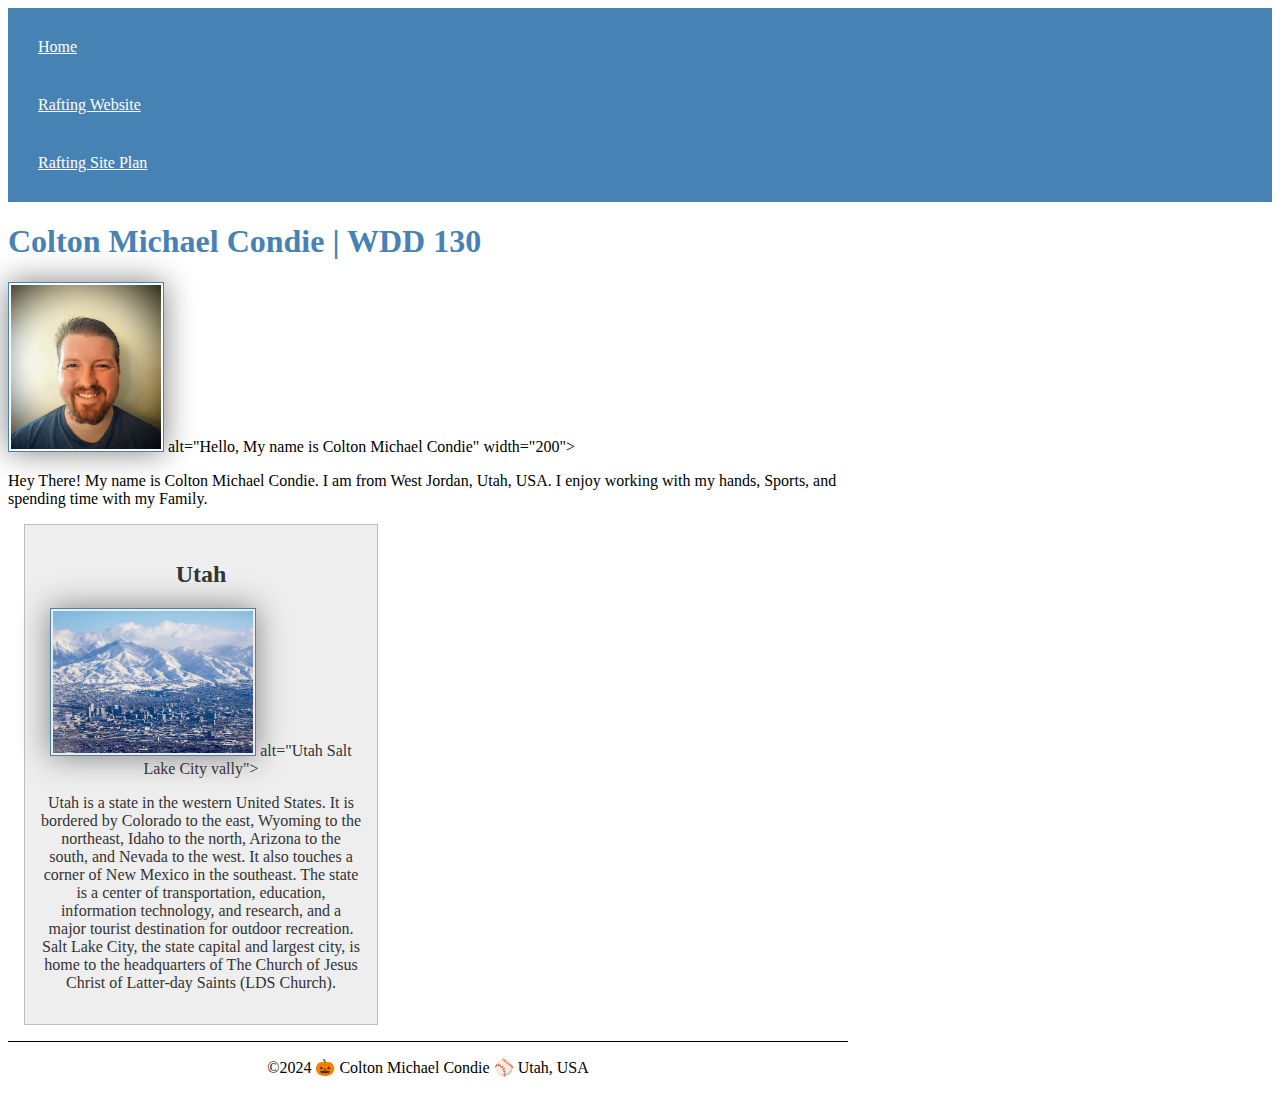
==== index.html @ 4d73cae5 "aside img correction." ====
<!doctype html>
<html lang="en-US">
  <head>
    <meta charset="utf-8" >
    <meta name="viewport" content="width=device-width,intial-scale=1.0" >
    <title>Colton Michael Condie | WDD 130</title>
    <meta name="description" content="White Water Rafting company. Our mission is to give our customers an educationl, fun family freindly experience for young and old, pro's and novices alike. White water rafting is a unique experience where you get to feel the power, and beauty of Mother Nature. Come join the fun!  For course WDD130, Done by: Colton Michael Condie.">
    <meta name="author" content="Colton Michael Condie: An author can be beneficial in many ways. One, to know who wrote the document. Two, if you have any questions on the document, you can contact the author using the contact information left by the author. Finally, some content management systems have facilities to automatically extract page author information and make it available for such purposes.">
    <link rel="stylesheet" href="styles/styles.css">
  </head>
  <body>
   <header>
        <nav>
            <a href="#">Home</a>
            <a href="wwr/">Rafting Website</a>
            <a href="wwr/site-plan-rafting.html">Rafting Site Plan</a>
        </nav>
   </header>
    <main>
        <h1>Colton Michael Condie | WDD 130</h1>
        <img src="images/profile.png"> alt="Hello, My name is Colton Michael Condie" width="200">
        <p>Hey There! My name is Colton Michael Condie. I am from West Jordan, Utah, USA. I enjoy working with my hands, 
            Sports, and spending time with my Family.
        </p>
    
    <aside>
      <h2>Utah</h2>
      <img src="images/salt-lake-city.jpg"> alt="Utah Salt Lake City vally">
      <p>Utah is a state in the western United States. It is bordered by Colorado to the east, Wyoming to the northeast, Idaho to the north, Arizona to the south, and Nevada to the west. It also touches a corner of New Mexico in the southeast. The state is a center of transportation, education, information technology, and research, and a major tourist destination for outdoor recreation. Salt Lake City, the state capital and largest city, is home to the headquarters of The Church of Jesus Christ of Latter-day Saints (LDS Church).</p>
    </aside>
    <footer>
        <p>©2024 🎃 Colton Michael Condie ⚾ Utah, USA</p>
    </footer>
  </body>
</html>
---- styles/styles.css ----
nav {background-color: steelblue;
padding: 10px;
}
nav a {
    color: white;
    display: block;
    padding: 20px;
}
h1 {
    color: steelblue;
}
main {
    max-width: 840px;
}
main img {
    width: 150px;
    height: auto;
    border: 1px solid steelblue;
    padding: 2px;
    box-shadow: 0 0 30px gray;
}
p {
    padding: 0;
}
aside {
    width: 20rem;
    margin: 1rem;
    border: 1px solid rgba(0, 0, 0, 0.2); /* 1 */
    padding: 1rem;
    background-color: #eee;
    color: #333;
    text-align: center;
}
aside img {
    width: 200px;
    height: auto;
}
footer {
    margin-top: 15px;
    border-top: 1px solid #000;
    text-align: center;
}
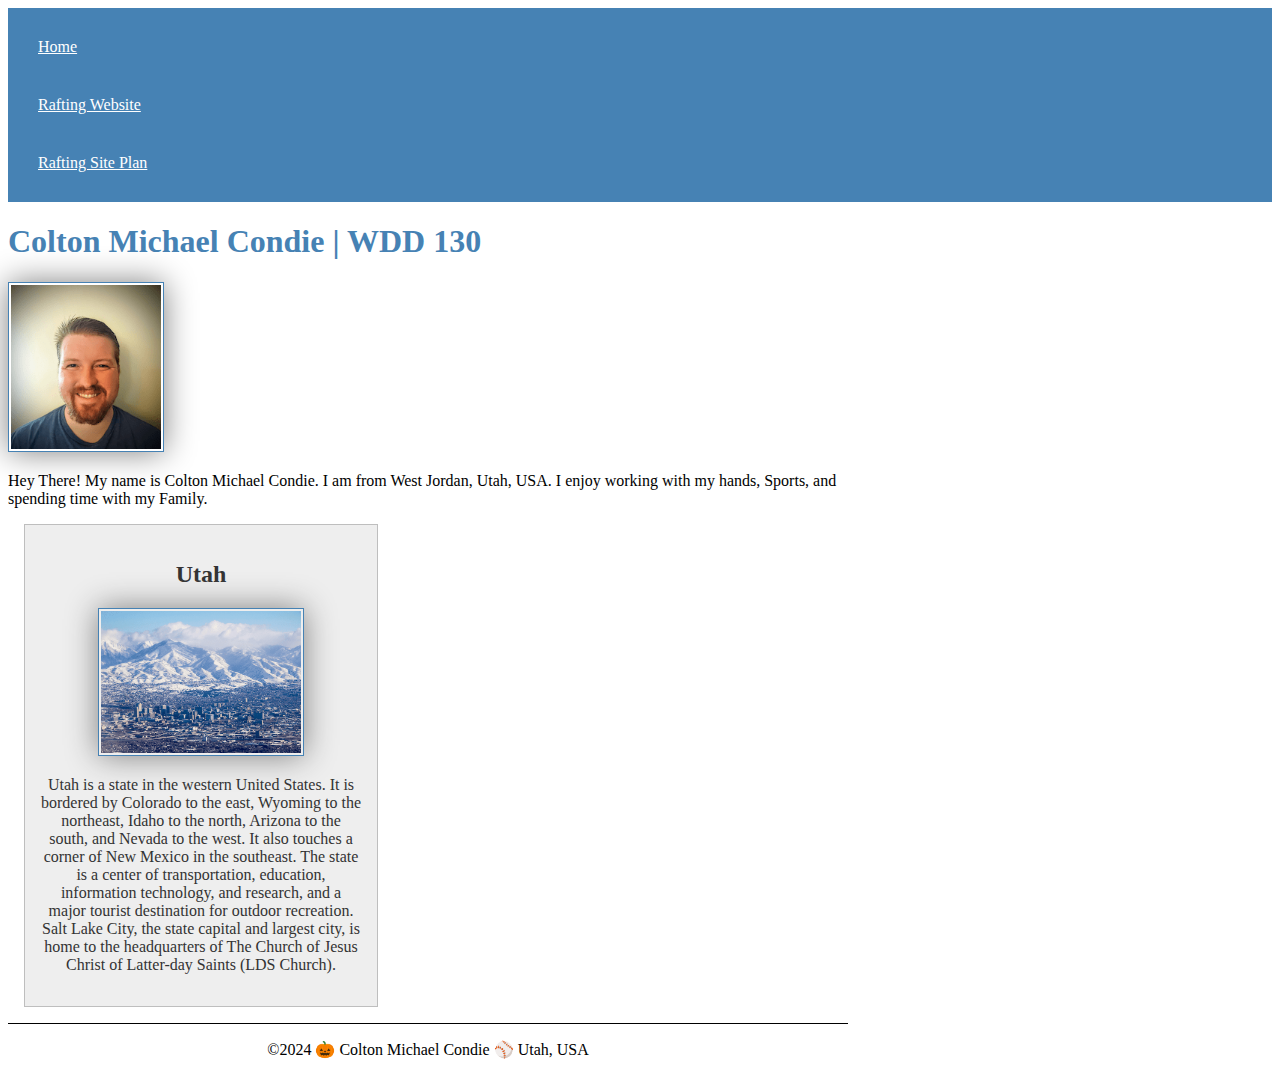
==== commit b9f0c333: "braket fixes." ====
--- a/index.html
+++ b/index.html
@@ -18,14 +18,14 @@
    </header>
     <main>
         <h1>Colton Michael Condie | WDD 130</h1>
-        <img src="images/profile.png"> alt="Hello, My name is Colton Michael Condie" width="200">
+        <img src="images/profile.png" alt="Hello, My name is Colton Michael Condie" width="200">
         <p>Hey There! My name is Colton Michael Condie. I am from West Jordan, Utah, USA. I enjoy working with my hands, 
             Sports, and spending time with my Family.
         </p>
     
     <aside>
       <h2>Utah</h2>
-      <img src="images/salt-lake-city.jpg"> alt="Utah Salt Lake City vally">
+      <img src="images/salt-lake-city.jpg" alt="Utah Salt Lake City vally">
       <p>Utah is a state in the western United States. It is bordered by Colorado to the east, Wyoming to the northeast, Idaho to the north, Arizona to the south, and Nevada to the west. It also touches a corner of New Mexico in the southeast. The state is a center of transportation, education, information technology, and research, and a major tourist destination for outdoor recreation. Salt Lake City, the state capital and largest city, is home to the headquarters of The Church of Jesus Christ of Latter-day Saints (LDS Church).</p>
     </aside>
     <footer>
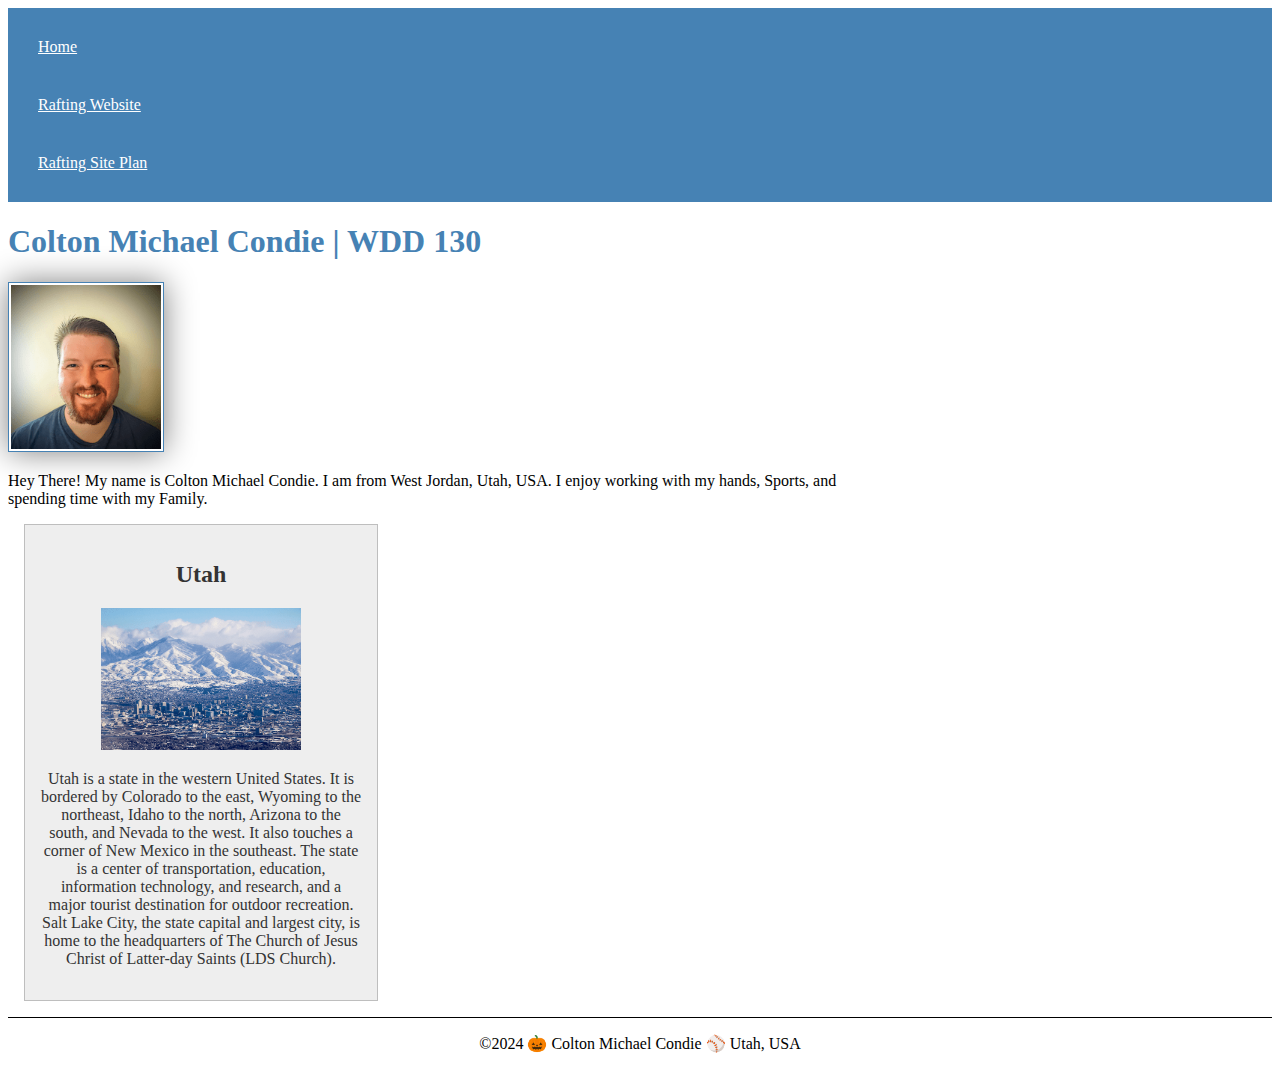
==== commit 8b42c062: "closing main braket. </main>" ====
--- a/index.html
+++ b/index.html
@@ -22,7 +22,7 @@
         <p>Hey There! My name is Colton Michael Condie. I am from West Jordan, Utah, USA. I enjoy working with my hands, 
             Sports, and spending time with my Family.
         </p>
-    
+    </main>
     <aside>
       <h2>Utah</h2>
       <img src="images/salt-lake-city.jpg" alt="Utah Salt Lake City vally">
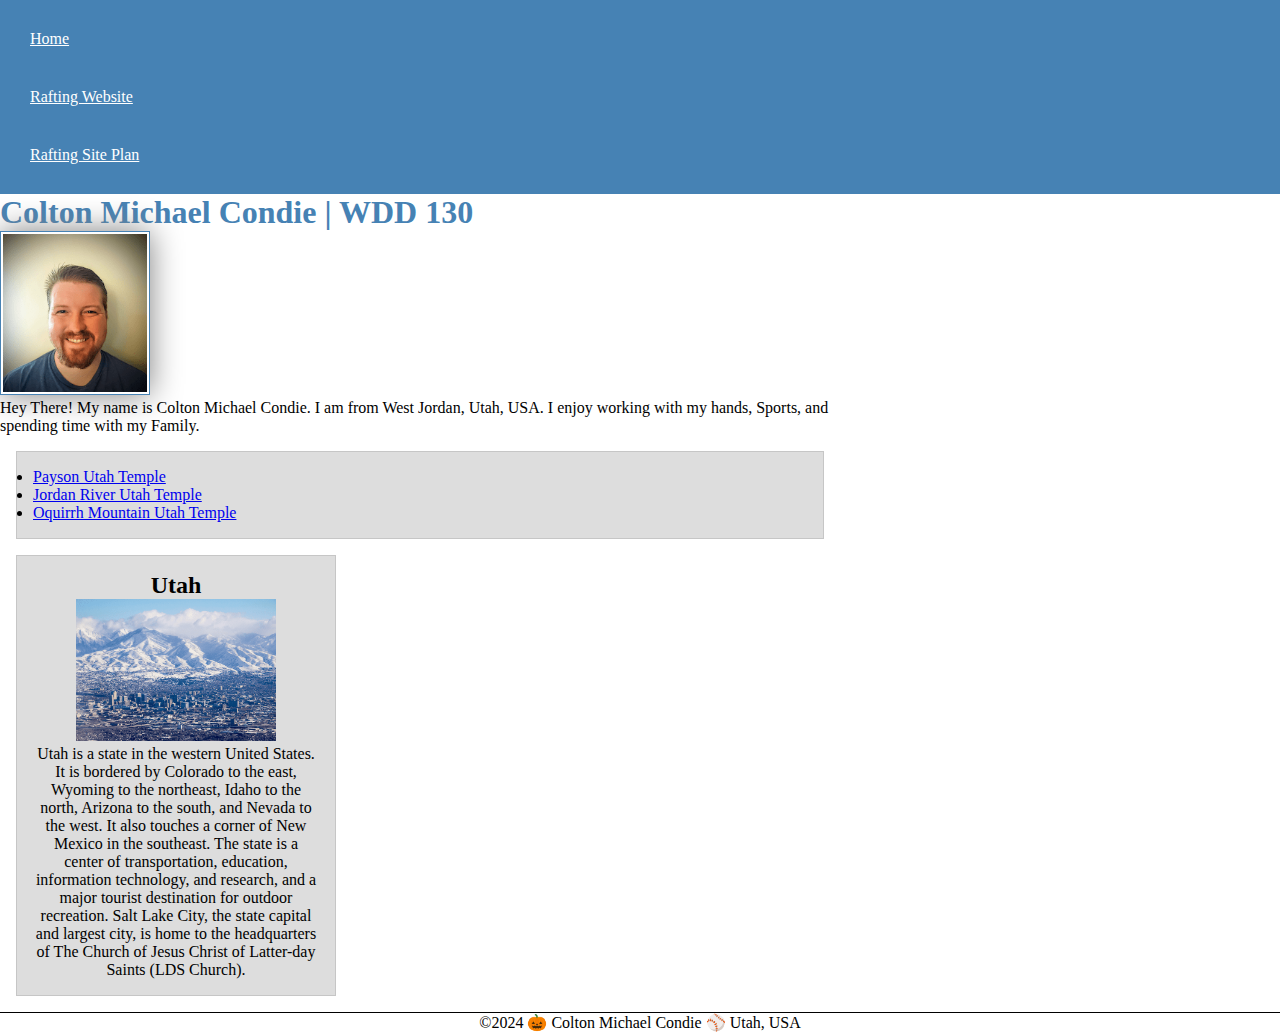
==== commit 9f6a99a5: "Changes to my index not quite done. Finish tomorrow." ====
--- a/index.html
+++ b/index.html
@@ -2,34 +2,40 @@
 <html lang="en-US">
   <head>
     <meta charset="utf-8" >
-    <meta name="viewport" content="width=device-width,intial-scale=1.0" >
-    <title>Colton Michael Condie | WDD 130</title>
+    <meta name="viewport" content="width=device-width,intial-scale=1.0" >   <!--This code is for adjusting the screen size for devices. -->
+    <title>Colton Michael Condie | WDD 130</title>      <!--This is the code for the Title of the page.-->
     <meta name="description" content="White Water Rafting company. Our mission is to give our customers an educationl, fun family freindly experience for young and old, pro's and novices alike. White water rafting is a unique experience where you get to feel the power, and beauty of Mother Nature. Come join the fun!  For course WDD130, Done by: Colton Michael Condie.">
     <meta name="author" content="Colton Michael Condie: An author can be beneficial in many ways. One, to know who wrote the document. Two, if you have any questions on the document, you can contact the author using the contact information left by the author. Finally, some content management systems have facilities to automatically extract page author information and make it available for such purposes.">
-    <link rel="stylesheet" href="styles/styles.css">
+    <link rel="stylesheet" href="styles/styles.css">      <!--on this line this is the code for linking the CSS. above is the Author and above that is the content description.-->
   </head>
   <body>
    <header>
         <nav>
             <a href="#">Home</a>
-            <a href="wwr/">Rafting Website</a>
+            <a href="wwr/">Rafting Website</a>                        <!--This section is for setting up navigation links-->
             <a href="wwr/site-plan-rafting.html">Rafting Site Plan</a>
         </nav>
    </header>
     <main>
         <h1>Colton Michael Condie | WDD 130</h1>
-        <img src="images/profile.png" alt="Hello, My name is Colton Michael Condie" width="200">
+        <img src="images/profile.png" alt="Hello, My name is Colton Michael Condie" width="200">   <!--This section in the main is my name and a photo of me and a little description of me.-->
         <p>Hey There! My name is Colton Michael Condie. I am from West Jordan, Utah, USA. I enjoy working with my hands, 
             Sports, and spending time with my Family.
         </p>
+        <ul class="box">
+          <li><a href="https://www.churchofjesuschrist.org/temples/details/payson-utah-temple?lang=eng" target=" _blank">Payson Utah Temple</a></li>
+          <li><a href="https://www.churchofjesuschrist.org/temples/details/jordan-river-utah-temple?lang=eng" target="_blank">Jordan River Utah Temple</a></li>
+          <li><a href=" https://www.churchofjesuschrist.org/temples/details/oquirrh-mountain-utah-temple?lang=eng" target="_blank">Oquirrh Mountain Utah Temple</a></li>
+        </ul>
     </main>
-    <aside>
+    <aside class="box">
       <h2>Utah</h2>
-      <img src="images/salt-lake-city.jpg" alt="Utah Salt Lake City vally">
+      <img src="images/salt-lake-city.jpg" alt="Utah Salt Lake City vally"> <!--This is a photo of UTAH and a little description about it.-->
       <p>Utah is a state in the western United States. It is bordered by Colorado to the east, Wyoming to the northeast, Idaho to the north, Arizona to the south, and Nevada to the west. It also touches a corner of New Mexico in the southeast. The state is a center of transportation, education, information technology, and research, and a major tourist destination for outdoor recreation. Salt Lake City, the state capital and largest city, is home to the headquarters of The Church of Jesus Christ of Latter-day Saints (LDS Church).</p>
     </aside>
     <footer>
-        <p>©2024 🎃 Colton Michael Condie ⚾ Utah, USA</p>
+        <p>©2024 🎃 Colton Michael Condie ⚾ Utah, USA</p> <!--This is the footer has my name might have contact information in the future and copy-right icon and year. -->
     </footer>
   </body>
+  <!--Date last modified: 5/23/2024-->
 </html>
--- a/styles/styles.css
+++ b/styles/styles.css
@@ -1,3 +1,8 @@
+*{
+    margin: 0;
+    padding: 0;             /*This is the Wildcard Universal Code adding a border box*/
+    box-sizing: border-box;
+}
 nav {background-color: steelblue;
 padding: 10px;
 }
@@ -23,7 +28,7 @@
     padding: 0;
 }
 aside {
-    width: 20rem;
+    width: 20em;
     margin: 1rem;
     border: 1px solid rgba(0, 0, 0, 0.2); /* 1 */
     padding: 1rem;
@@ -40,3 +45,11 @@
     border-top: 1px solid #000;
     text-align: center;
 }
+/*Class Selectors*/
+.box {
+    margin: 1rem;
+    border: 1px solid rgba(0, 0, 0, .1);
+    padding: 1rem;
+    background-color: #ddd;
+    color: #000;
+}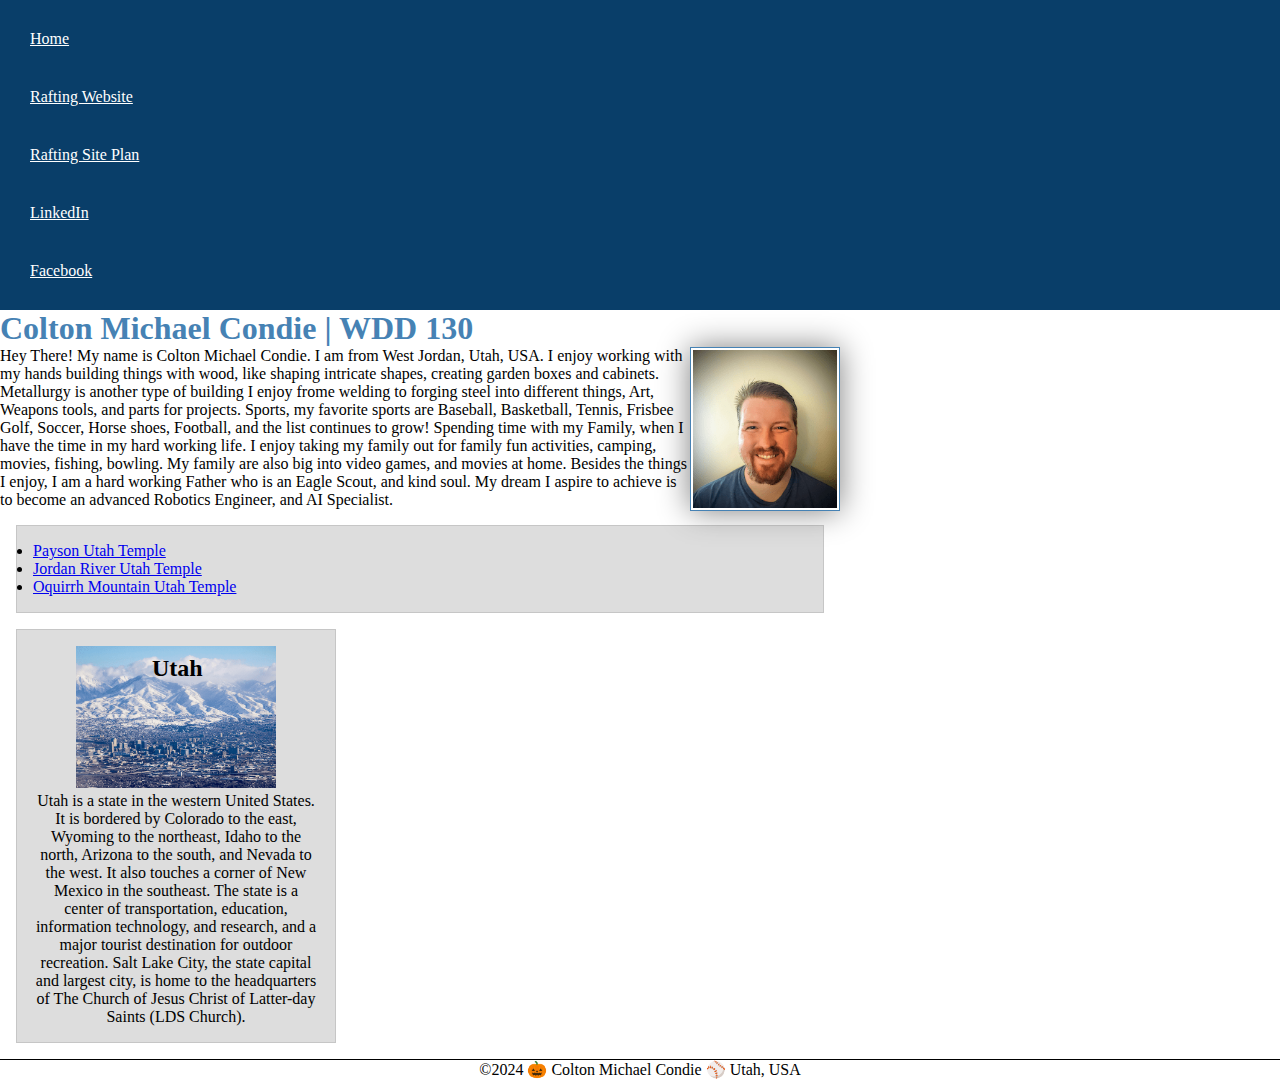
==== commit 7649e7a0: "Adding some CSS and shifting some things around." ====
--- a/index.html
+++ b/index.html
@@ -14,13 +14,16 @@
             <a href="#">Home</a>
             <a href="wwr/">Rafting Website</a>                        <!--This section is for setting up navigation links-->
             <a href="wwr/site-plan-rafting.html">Rafting Site Plan</a>
+            <a href="https://linkedin.com">LinkedIn</a>
+            <a href="https://facebook.com">Facebook</a>
         </nav>
    </header>
     <main>
         <h1>Colton Michael Condie | WDD 130</h1>
         <img src="images/profile.png" alt="Hello, My name is Colton Michael Condie" width="200">   <!--This section in the main is my name and a photo of me and a little description of me.-->
-        <p>Hey There! My name is Colton Michael Condie. I am from West Jordan, Utah, USA. I enjoy working with my hands, 
-            Sports, and spending time with my Family.
+        <p>Hey There! My name is Colton Michael Condie. I am from West Jordan, Utah, USA. I enjoy working with my hands building things with wood, like shaping intricate shapes, creating garden boxes and cabinets. Metallurgy is another type of building I enjoy frome welding to forging steel into different things, Art, Weapons tools, and parts for projects.
+            Sports, my favorite sports are Baseball, Basketball, Tennis, Frisbee Golf, Soccer, Horse shoes, Football, and the list continues to grow! Spending time with my Family, when I have the time in my hard working life. I enjoy taking my family out for family fun activities, camping, movies, fishing, bowling. My family are also big into video games, and movies at home.
+            Besides the things I enjoy, I am a hard working Father who is an Eagle Scout, and kind soul. My dream I aspire to achieve is to become an advanced Robotics Engineer, and AI Specialist. 
         </p>
         <ul class="box">
           <li><a href="https://www.churchofjesuschrist.org/temples/details/payson-utah-temple?lang=eng" target=" _blank">Payson Utah Temple</a></li>
--- a/styles/styles.css
+++ b/styles/styles.css
@@ -3,7 +3,7 @@
     padding: 0;             /*This is the Wildcard Universal Code adding a border box*/
     box-sizing: border-box;
 }
-nav {background-color: steelblue;
+nav {background-color: rgb(9, 62, 105);
 padding: 10px;
 }
 nav a {
@@ -23,6 +23,7 @@
     border: 1px solid steelblue;
     padding: 2px;
     box-shadow: 0 0 30px gray;
+    float: right;
 }
 p {
     padding: 0;
@@ -35,6 +36,12 @@
     background-color: #eee;
     color: #333;
     text-align: center;
+    position: relative;
+}
+aside h2 {
+    position: absolute;
+    top: 25px;
+    left: 135px;
 }
 aside img {
     width: 200px;
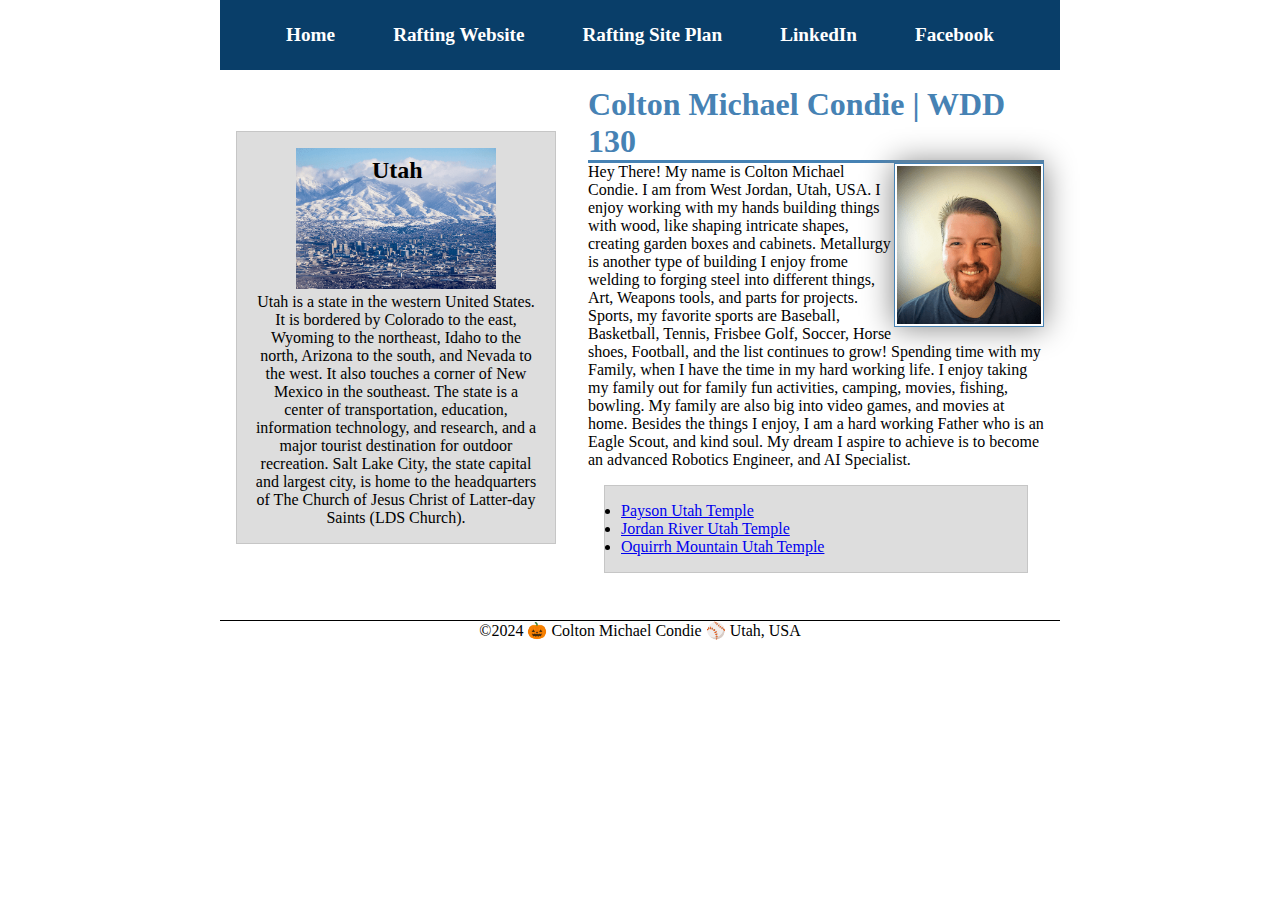
==== commit 8e1307b1: "Adding grid to index.html and styles.css" ====
--- a/index.html
+++ b/index.html
@@ -14,10 +14,11 @@
             <a href="#">Home</a>
             <a href="wwr/">Rafting Website</a>                        <!--This section is for setting up navigation links-->
             <a href="wwr/site-plan-rafting.html">Rafting Site Plan</a>
-            <a href="https://linkedin.com">LinkedIn</a>
+            <a href="https://www.linkedin.com/in/colton-condie-46367429a">LinkedIn</a>
             <a href="https://facebook.com">Facebook</a>
         </nav>
    </header>
+   <div class="grid">
     <main>
         <h1>Colton Michael Condie | WDD 130</h1>
         <img src="images/profile.png" alt="Hello, My name is Colton Michael Condie" width="200">   <!--This section in the main is my name and a photo of me and a little description of me.-->
@@ -33,9 +34,10 @@
     </main>
     <aside class="box">
       <h2>Utah</h2>
-      <img src="images/salt-lake-city.jpg" alt="Utah Salt Lake City vally"> <!--This is a photo of UTAH and a little description about it.-->
+      <img src="images/salt-lake-city.jpg" alt="Utah Salt Lake City Valley"> <!--This is a photo of UTAH and a little description about it.-->
       <p>Utah is a state in the western United States. It is bordered by Colorado to the east, Wyoming to the northeast, Idaho to the north, Arizona to the south, and Nevada to the west. It also touches a corner of New Mexico in the southeast. The state is a center of transportation, education, information technology, and research, and a major tourist destination for outdoor recreation. Salt Lake City, the state capital and largest city, is home to the headquarters of The Church of Jesus Christ of Latter-day Saints (LDS Church).</p>
     </aside>
+   </div>
     <footer>
         <p>©2024 🎃 Colton Michael Condie ⚾ Utah, USA</p> <!--This is the footer has my name might have contact information in the future and copy-right icon and year. -->
     </footer>
--- a/styles/styles.css
+++ b/styles/styles.css
@@ -3,19 +3,38 @@
     padding: 0;             /*This is the Wildcard Universal Code adding a border box*/
     box-sizing: border-box;
 }
-nav {background-color: rgb(9, 62, 105);
-padding: 10px;
+nav {
+    background-color: rgb(9, 62, 105);
+    padding: 1rem;
+    display:flex;
+    justify-content: space-evenly;
+    align-items: center;
+
 }
 nav a {
-    color: white;
-    display: block;
-    padding: 20px;
+    display:block;
+    padding: 0.5rem;
+    text-decoration: none;
+    font-size: 1.2rem;
+    font-weight: 700;
+    color: #fff;
 }
 h1 {
     color: steelblue;
+    border-bottom: 3px solid steelblue;
+}
+header, .grid, footer {
+    max-width: 840px;
+    margin: 0 auto;
+}
+.grid {
+    display: grid;
+    align-items: center;
 }
 main {
-    max-width: 840px;
+    grid-column: 2/3;
+    margin: 1rem;
+
 }
 main img {
     width: 150px;
@@ -29,7 +48,7 @@
     padding: 0;
 }
 aside {
-    width: 20em;
+    width: 20rem;
     margin: 1rem;
     border: 1px solid rgba(0, 0, 0, 0.2); /* 1 */
     padding: 1rem;
@@ -37,6 +56,8 @@
     color: #333;
     text-align: center;
     position: relative;
+    grid-column: 1/2;
+    grid-row: 1/2;
 }
 aside h2 {
     position: absolute;
